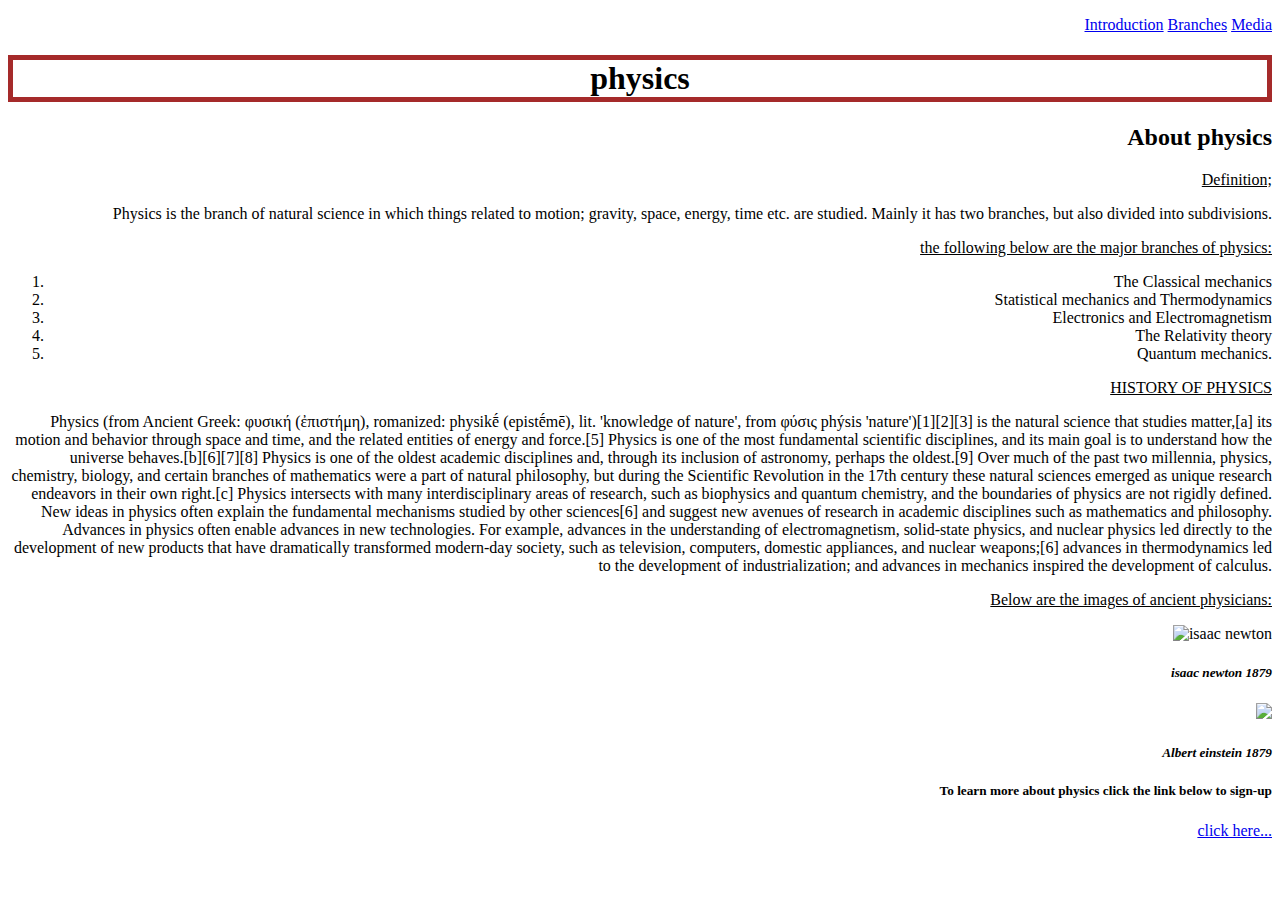
==== index.html @ 4bd4f90a "u" ====
<!DOCTYPE html>
  <html> 
      <head>
          <link rel="stylesheet" type="text/css" href="style.css">
          <title>physics.com</title>
             </head>
             <body>
        
                 <ul>
                 <li class="good"><a href="#introduction">Introduction</a></li>
                 <li class="good"><a href="#branches">Branches</a></li>
                 <li class="good"><a href="#media">Media</a></li>
                 </ul>
                
                 <div id="introduction">
                        <h1>physics</h1>
                     <h2>About physics</h2>
                <u><p>Definition;</p></u>
                  <p>Physics is the branch of natural science in which things related to motion; gravity, space, energy, time etc. are studied. Mainly it has two branches, but also divided into subdivisions. </p>
                 </div>

                 <div id="branches"> 
                     <u><p>the following below are the major branches of physics:</p></u>
                     <ol>
                         <li>The Classical mechanics</li>
                         <li>Statistical mechanics and Thermodynamics</li>
                         <li>Electronics and Electromagnetism</li>
                         <li>The Relativity theory</li>
                         <li>Quantum mechanics.</li>
                     </ol>
                </div>    
                 <div id="history of physics">
                     <u><p>HISTORY OF PHYSICS</p></u>
                     <p>Physics (from Ancient Greek: φυσική (ἐπιστήμη), romanized: physikḗ (epistḗmē), lit. 'knowledge of nature', from φύσις phýsis 'nature')[1][2][3] is the natural science that studies matter,[a] its motion and behavior through space and time, and the related entities of energy and force.[5] Physics is one of the most fundamental scientific disciplines, and its main goal is to understand how the universe behaves.[b][6][7][8]

                        Physics is one of the oldest academic disciplines and, through its inclusion of astronomy, perhaps the oldest.[9] Over much of the past two millennia, physics, chemistry, biology, and certain branches of mathematics were a part of natural philosophy, but during the Scientific Revolution in the 17th century these natural sciences emerged as unique research endeavors in their own right.[c] Physics intersects with many interdisciplinary areas of research, such as biophysics and quantum chemistry, and the boundaries of physics are not rigidly defined. New ideas in physics often explain the fundamental mechanisms studied by other sciences[6] and suggest new avenues of research in academic disciplines such as mathematics and philosophy.
                        
                        Advances in physics often enable advances in new technologies. For example, advances in the understanding of electromagnetism, solid-state physics, and nuclear physics led directly to the development of new products that have dramatically transformed modern-day society, such as television, computers, domestic appliances, and nuclear weapons;[6] advances in thermodynamics led to the development of industrialization; and advances in mechanics inspired the development of calculus. </p>
                 </div>

      <div id="media">
            <u><p>Below are the images of ancient physicians:</p></u>
            <img src= "220px-Sir_Isaac_Newton_(1643-1727).jpg" alt="isaac  newton"/>
            <em><h5>isaac newton 1879 </h5></em>
            <img src="220px-Einstein_1921_by_F_Schmutzer_-_restoration.jpg"/>
            <em><h5>Albert einstein 1879 </h5></em>
      </div>
      <u></u><h5>To learn more about physics click the link below to sign-up</h5></u>
            <a href="log.html" target="_blank">click here...</a>
            
             </body>
  </html>
---- style.css ----
*{
    text-align: right;
}
h1{
    border: 5px solid brown;
    text-align: center;
}
.good{
    list-style: none;
    display:inline-block;
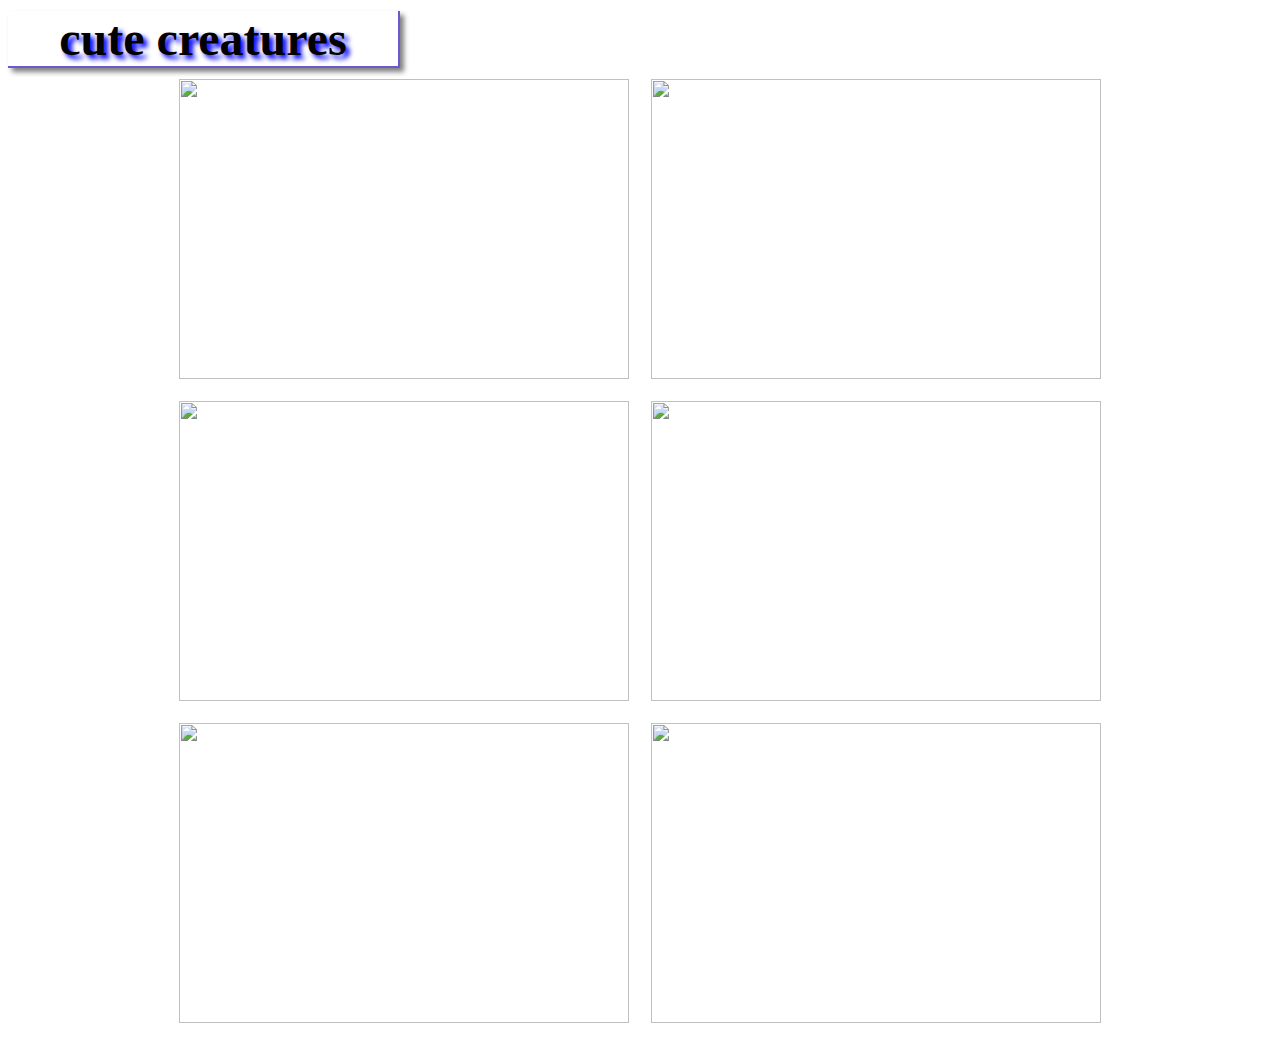
==== commit acb0a509: "u" ====
--- a/index.html
+++ b/index.html
@@ -1,52 +1,20 @@
 <!DOCTYPE html>
-  <html> 
-      <head>
-          <link rel="stylesheet" type="text/css" href="style.css">
-          <title>physics.com</title>
-             </head>
-             <body>
-        
-                 <ul>
-                 <li class="good"><a href="#introduction">Introduction</a></li>
-                 <li class="good"><a href="#branches">Branches</a></li>
-                 <li class="good"><a href="#media">Media</a></li>
-                 </ul>
-                
-                 <div id="introduction">
-                        <h1>physics</h1>
-                     <h2>About physics</h2>
-                <u><p>Definition;</p></u>
-                  <p>Physics is the branch of natural science in which things related to motion; gravity, space, energy, time etc. are studied. Mainly it has two branches, but also divided into subdivisions. </p>
-                 </div>
+<html>
+    <head>
+      <title>The wild</title>
+      <link rel="stylesheet" type="text/css" href="style.css">
+    </head>
+    <body>
+        <h1>cute creatures</h1>
+        <div class="pic">
+            <img src="https://static.pexels.com/photos/52500/horse-herd-fog-nature-52500.jpeg">
+            <img src="https://static.pexels.com/photos/66898/elephant-cub-tsavo-kenya-66898.jpeg">
+            <img src="https://static.pexels.com/photos/213399/pexels-photo-213399.jpeg">
+            <img src="https://static.pexels.com/photos/158471/ibis-bird-red-animals-158471.jpeg">
+            <img src="https://static.pexels.com/photos/133459/pexels-photo-133459.jpeg">
+            <img src=https://static.pexels.com/photos/50988/ape-berber-monkeys-mammal-affchen-50988.jpeg>
+        </div>
 
-                 <div id="branches"> 
-                     <u><p>the following below are the major branches of physics:</p></u>
-                     <ol>
-                         <li>The Classical mechanics</li>
-                         <li>Statistical mechanics and Thermodynamics</li>
-                         <li>Electronics and Electromagnetism</li>
-                         <li>The Relativity theory</li>
-                         <li>Quantum mechanics.</li>
-                     </ol>
-                </div>    
-                 <div id="history of physics">
-                     <u><p>HISTORY OF PHYSICS</p></u>
-                     <p>Physics (from Ancient Greek: φυσική (ἐπιστήμη), romanized: physikḗ (epistḗmē), lit. 'knowledge of nature', from φύσις phýsis 'nature')[1][2][3] is the natural science that studies matter,[a] its motion and behavior through space and time, and the related entities of energy and force.[5] Physics is one of the most fundamental scientific disciplines, and its main goal is to understand how the universe behaves.[b][6][7][8]
+    </body>
 
-                        Physics is one of the oldest academic disciplines and, through its inclusion of astronomy, perhaps the oldest.[9] Over much of the past two millennia, physics, chemistry, biology, and certain branches of mathematics were a part of natural philosophy, but during the Scientific Revolution in the 17th century these natural sciences emerged as unique research endeavors in their own right.[c] Physics intersects with many interdisciplinary areas of research, such as biophysics and quantum chemistry, and the boundaries of physics are not rigidly defined. New ideas in physics often explain the fundamental mechanisms studied by other sciences[6] and suggest new avenues of research in academic disciplines such as mathematics and philosophy.
-                        
-                        Advances in physics often enable advances in new technologies. For example, advances in the understanding of electromagnetism, solid-state physics, and nuclear physics led directly to the development of new products that have dramatically transformed modern-day society, such as television, computers, domestic appliances, and nuclear weapons;[6] advances in thermodynamics led to the development of industrialization; and advances in mechanics inspired the development of calculus. </p>
-                 </div>
-
-      <div id="media">
-            <u><p>Below are the images of ancient physicians:</p></u>
-            <img src= "220px-Sir_Isaac_Newton_(1643-1727).jpg" alt="isaac  newton"/>
-            <em><h5>isaac newton 1879 </h5></em>
-            <img src="220px-Einstein_1921_by_F_Schmutzer_-_restoration.jpg"/>
-            <em><h5>Albert einstein 1879 </h5></em>
-      </div>
-      <u></u><h5>To learn more about physics click the link below to sign-up</h5></u>
-            <a href="log.html" target="_blank">click here...</a>
-            
-             </body>
-  </html> +</html>--- a/style.css
+++ b/style.css
@@ -1,11 +1,26 @@
-*{
-    text-align: right;
+h1{
+    font-family:fantasy ;
+    font-size:3em;
+    border-bottom: 2px solid slateblue;
+    border-right: 2px solid slateblue;
+    width: 390px;
+    text-align: center;
+    text-shadow:4px 4px 5px blue ;
+    box-shadow: 4px 4px 5px grey;
+    margin:0px;
+    margin-top:11px ;
 }
-h1{
-    border: 5px solid brown;
-    text-align: center;
+.pic{
+    display: flex;
+    flex-wrap: wrap;
+    justify-content: center;
 }
-.good{
-    list-style: none;
-    display:inline-block;
-    
+img{
+    width: 450px;
+    height: 300px;
+    margin: 11px;
+    transition: all 1s;
+}
+img:hover{
+    transform:scale(1.1)
+}